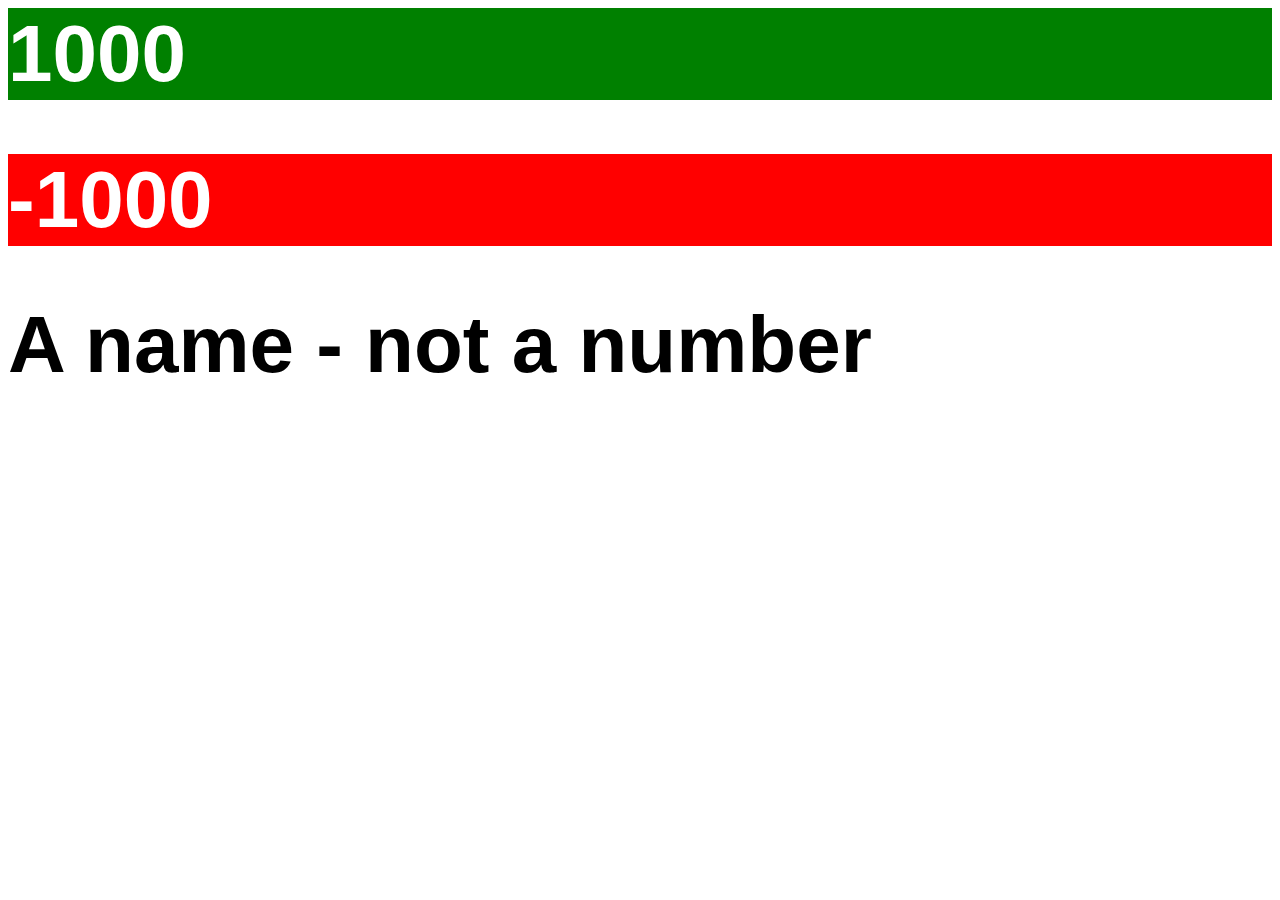
==== eventsInTheDom.html @ 4f012022 "eventlistener" ====
<html lang="en">
  <head>
    <meta charset="UTF-8" />
    <meta name="viewport" content="width=device-width, initial-scale=1.0" />
    <link rel="stylesheet" href="changingCSSWithJS.css" />
    <title>changingCSSWithJS</title>
    <script>
      function addStyle(element, content) {
        const convertNumber = Number(content);

        if (Number.isNaN(convertNumber)) {
          return;
        }
        if (convertNumber < 0) {
          element.classList.add('negativ');
          return;
        }
        element.classList.add('positive');
      }

      function addResultStyling() {
        const mainResultElements = document.querySelectorAll('.mainResult');

        for (let i = 0; i < mainResultElements.length; i++) {
          const content = mainResultElements[i].textContent;

          addStyle(mainResultElements[i], content);
        }
      }
    </script>
  </head>
  <body>
    <main>
      <h1 class="mainResult">1000</h1>
      <h1 class="mainResult">-1000</h1>
      <h1 class="mainResult">A name - not a number</h1>
    </main>
    <script>
      document.addEventListener('DOMContentLoaded', function () {
        console.log("Document is loaded, y'all");
      });
      addResultStyling();
    </script>
  </body>
</html>
---- changingCSSWithJS.css ----
.mainResult {
  font-family: 'Franklin Gothic Medium', 'Arial Narrow', Arial, sans-serif;
  font-size: 80px;
}
.negativ {
  background-color: red;
  color: white;
}
.positive {
  background-color: green;
  color: white;
}
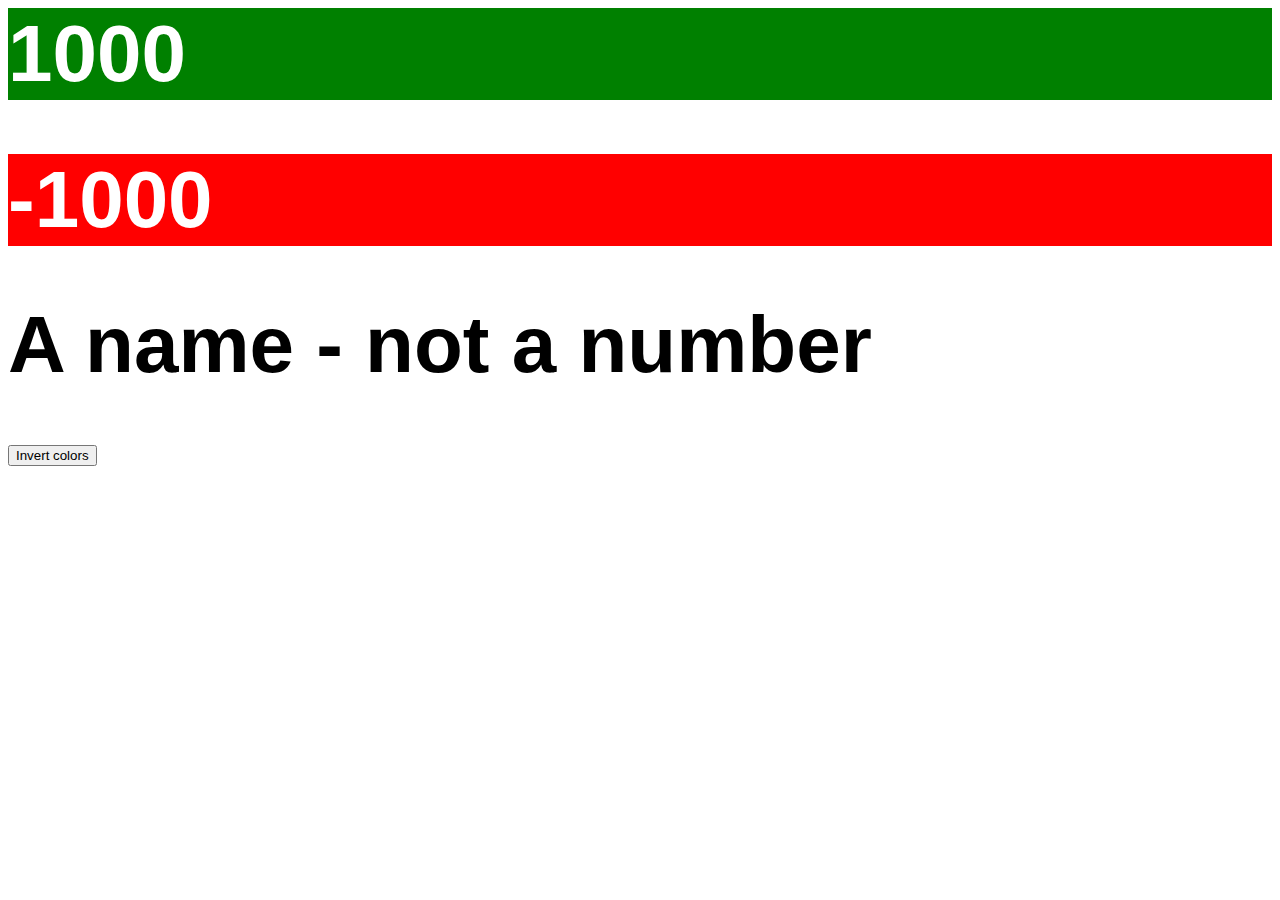
==== commit 2f7059c8: "eventlistener btn" ====
--- a/eventsInTheDom.html
+++ b/eventsInTheDom.html
@@ -27,6 +27,27 @@
           addStyle(mainResultElements[i], content);
         }
       }
+
+      function invertColorsOfResults() {
+        const mainResultElements = document.querySelectorAll('.mainResult');
+
+        for (let i = 0; i < mainResultElements.length; i++) {
+          const element = mainResultElements[i];
+          console.log(element.textContent);
+
+          if (element.classList.contains('positive')) {
+            element.classList.remove('positive');
+            element.classList.add('negativ');
+            continue;
+          }
+
+          if (element.classList.contains('negativ')) {
+            element.classList.remove('negativ');
+            element.classList.add('positive');
+            continue;
+          }
+        }
+      }
     </script>
   </head>
   <body>
@@ -34,12 +55,17 @@
       <h1 class="mainResult">1000</h1>
       <h1 class="mainResult">-1000</h1>
       <h1 class="mainResult">A name - not a number</h1>
+      <button id="btnInversion">Invert colors</button>
     </main>
     <script>
       document.addEventListener('DOMContentLoaded', function () {
         console.log("Document is loaded, y'all");
       });
       addResultStyling();
+      const btn = document.getElementById('btnInversion');
+      btn.onclick = () => {
+        invertColorsOfResults();
+      };
     </script>
   </body>
 </html>
